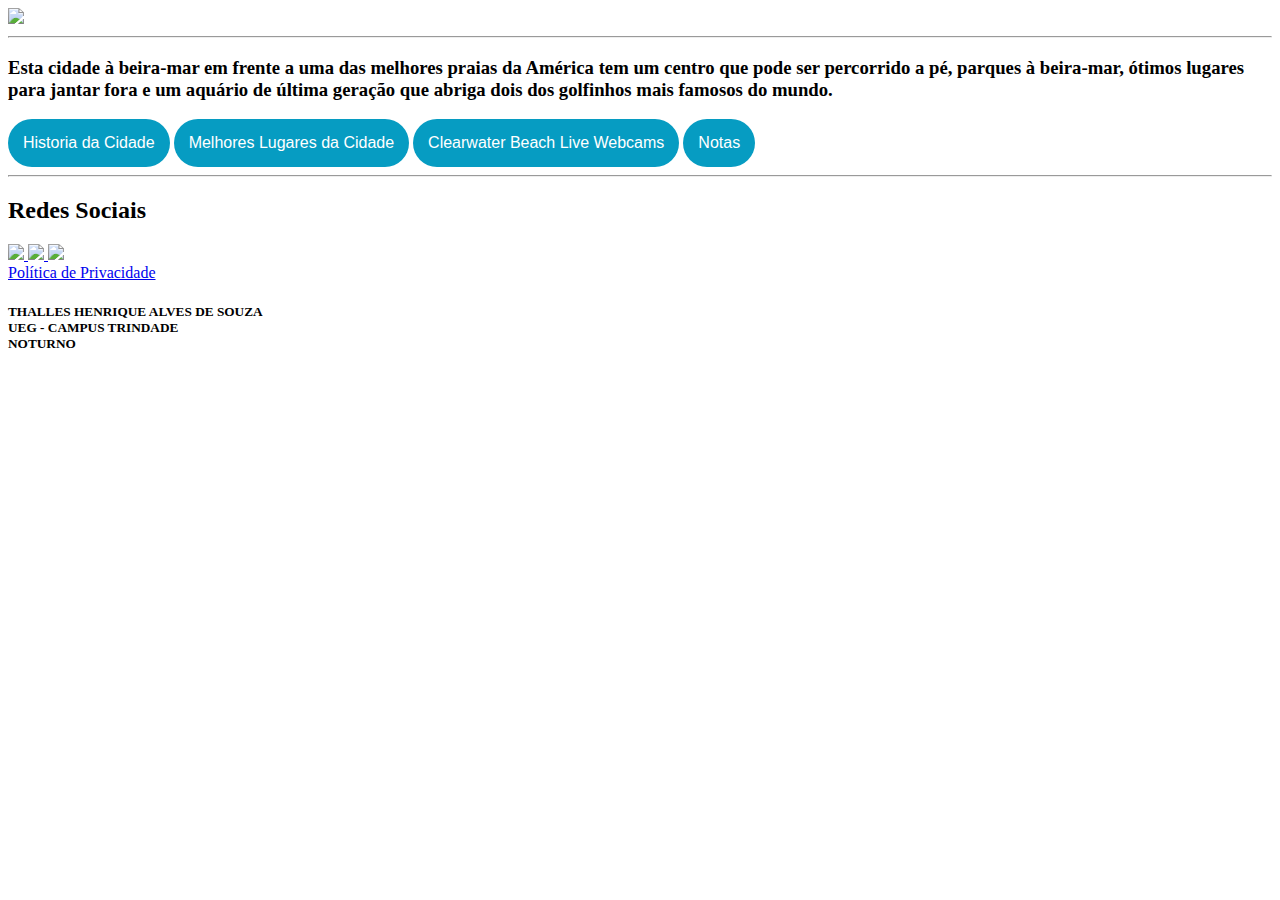
==== index.html @ e9d045e3 "Site" ====
<!DOCTYPE html>

<html lang="pt-br">

<head>
    
    <meta charset="UTF-8">
    <meta http-equiv="X-UA-Compatible" content="IE=edge">
    <meta name="viewport" content="width=, initial-scale=1.0">
    <link rel="stylesheet" href="cwater.css">
    <title>Clearwater, Florida - USA</title>



</head>


<body background="https://wenttrip.com.br/wp-content/uploads/2021/09/US_ClearWaterBeach_US_Header.jpg">

    <img src="https://public.govdelivery.com/system/images/91454/original/ClearwaterLogo-Horizontal.png?1657132391" lang="pt-br" class="imagem1"> 

    <hr>

  <h3>Esta cidade à beira-mar em frente a uma das melhores praias da América tem um centro que pode ser percorrido a pé,
    parques à beira-mar, ótimos lugares para jantar fora e um aquário de última geração que abriga dois dos golfinhos mais famosos do mundo. <br>
 </h3>




    <a href="HistoriaCity.html" class="home"><button style="background: #069cc2; border-radius: 1000px; padding: 15px; cursor: pointer; color: #fff; border: none; font-size: 16px;" class="botaohd">Historia da Cidade</button></a>
  

    <a href="lugares.html" class="home"><button style="background: #069cc2; border-radius: 1000px; padding: 15px; cursor: pointer; color: #fff; border: none; font-size: 16px;" class="botaohd">Melhores Lugares da Cidade</button></a>
    

    <a href="https://www.myclearwater.com/Visit-the-Beach/Watch-Live-Video-of-Clearwater-Beach" class="home"><button style="background: #069cc2; border-radius: 1000px; padding: 15px; cursor: pointer; color: #fff; border: none; font-size: 16px;" class="botaohd">Clearwater Beach Live Webcams </button></a>
    
    <a href="Notas.html" class="home"><button style="background: #069cc2; border-radius: 1000px; padding: 15px; cursor: pointer; color: #fff; border: none; font-size: 16px;" class="botaohd">Notas</button></a>
    
    


<hr>


    <footer>

<h2> Redes Sociais</h2>


  <a href="https://www.facebook.com/cityofclearwater/"><img src="https://upload.wikimedia.org/wikipedia/commons/thumb/5/51/Facebook_f_logo_%282019%29.svg/2048px-Facebook_f_logo_%282019%29.svg.png" class="facebook"> </a> 

  <a href="https://www.instagram.com/myclearwater/?hl=en"><img src="https://upload.wikimedia.org/wikipedia/commons/thumb/5/58/Instagram-Icon.png/800px-Instagram-Icon.png" class="instagram"> </a> 

  <a href="https://www.youtube.com/myclearwater"><img src="https://rotony.com.br/wp-content/uploads/2021/09/free-youtube-logo-icon-2431-thumb.png" class="yt"> </a> 
    
      <nav class="nav1">
       
            <li><a href="https://policies.google.com/privacy?hl=pt-BR">Política de Privacidade</a> </li>
    

      </nav>
      </footer>


        <h5>THALLES HENRIQUE ALVES DE SOUZA <br>
          UEG - CAMPUS TRINDADE <br> 
          NOTURNO


        </h5>

        
 

</body>
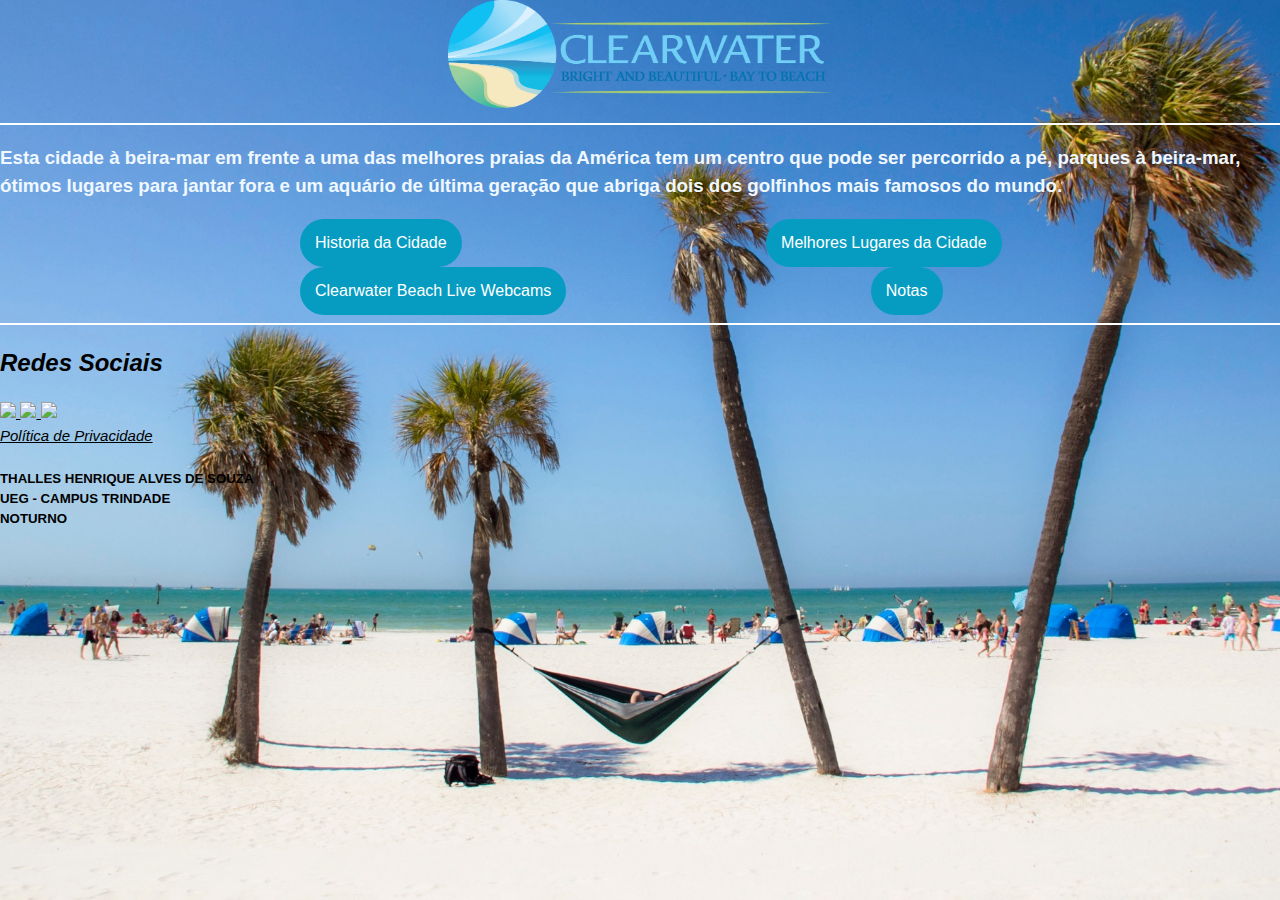
==== commit acca481a: "update 1.1" ====
--- a/index.html
+++ b/index.html
@@ -3,75 +3,91 @@
 <html lang="pt-br">
 
 <head>
-    
-    <meta charset="UTF-8">
-    <meta http-equiv="X-UA-Compatible" content="IE=edge">
-    <meta name="viewport" content="width=, initial-scale=1.0">
-    <link rel="stylesheet" href="cwater.css">
-    <title>Clearwater, Florida - USA</title>
 
+  <meta charset="UTF-8">
+  <meta http-equiv="X-UA-Compatible" content="IE=edge">
+  <meta name="viewport" content="width=, initial-scale=1.0">
+  <title>Clearwater, Florida - USA</title>
 
-
+  <!--LINK DO CSS-->
+  <link rel="stylesheet" href="/assets/css/cwater.css">
 </head>
 
 
-<body background="https://wenttrip.com.br/wp-content/uploads/2021/09/US_ClearWaterBeach_US_Header.jpg">
+<body class="imagem_de_fundo">
 
-    <img src="https://public.govdelivery.com/system/images/91454/original/ClearwaterLogo-Horizontal.png?1657132391" lang="pt-br" class="imagem1"> 
+<a href="/" class="botao-imagem">
+    <img src="/assets/images/ClearwaterLogo-Horizontal.png" lang="pt-br" class="imagem2" alt="Descrição da Imagem">
+</a>
 
-    <hr>
+
+  <hr>
 
   <h3>Esta cidade à beira-mar em frente a uma das melhores praias da América tem um centro que pode ser percorrido a pé,
-    parques à beira-mar, ótimos lugares para jantar fora e um aquário de última geração que abriga dois dos golfinhos mais famosos do mundo. <br>
- </h3>
+    parques à beira-mar, ótimos lugares para jantar fora e um aquário de última geração que abriga dois dos golfinhos
+    mais famosos do mundo. <br>
+  </h3>
 
 
 
 
-    <a href="HistoriaCity.html" class="home"><button style="background: #069cc2; border-radius: 1000px; padding: 15px; cursor: pointer; color: #fff; border: none; font-size: 16px;" class="botaohd">Historia da Cidade</button></a>
-  
-
-    <a href="lugares.html" class="home"><button style="background: #069cc2; border-radius: 1000px; padding: 15px; cursor: pointer; color: #fff; border: none; font-size: 16px;" class="botaohd">Melhores Lugares da Cidade</button></a>
-    
-
-    <a href="https://www.myclearwater.com/Visit-the-Beach/Watch-Live-Video-of-Clearwater-Beach" class="home"><button style="background: #069cc2; border-radius: 1000px; padding: 15px; cursor: pointer; color: #fff; border: none; font-size: 16px;" class="botaohd">Clearwater Beach Live Webcams </button></a>
-    
-    <a href="Notas.html" class="home"><button style="background: #069cc2; border-radius: 1000px; padding: 15px; cursor: pointer; color: #fff; border: none; font-size: 16px;" class="botaohd">Notas</button></a>
-    
-    
+  <a href="/pages/HistoriaCity.html" class="home"><button
+      style="background: #069cc2; border-radius: 1000px; padding: 15px; cursor: pointer; color: #fff; border: none; font-size: 16px;"
+      class="botaohd">Historia da Cidade</button></a>
 
 
-<hr>
+  <a href="/pages/lugares.html" class="home"><button
+      style="background: #069cc2; border-radius: 1000px; padding: 15px; cursor: pointer; color: #fff; border: none; font-size: 16px;"
+      class="botaohd">Melhores Lugares da Cidade</button></a>
 
 
-    <footer>
+  <a href="https://www.myclearwater.com/Visit-the-Beach/Watch-Live-Video-of-Clearwater-Beach" class="home"><button
+      style="background: #069cc2; border-radius: 1000px; padding: 15px; cursor: pointer; color: #fff; border: none; font-size: 16px;"
+      class="botaohd">Clearwater Beach Live Webcams </button></a>
 
-<h2> Redes Sociais</h2>
+  <a href="/pages/Notas.html" class="home"><button
+      style="background: #069cc2; border-radius: 1000px; padding: 15px; cursor: pointer; color: #fff; border: none; font-size: 16px;"
+      class="botaohd">Notas</button></a>
 
 
-  <a href="https://www.facebook.com/cityofclearwater/"><img src="https://upload.wikimedia.org/wikipedia/commons/thumb/5/51/Facebook_f_logo_%282019%29.svg/2048px-Facebook_f_logo_%282019%29.svg.png" class="facebook"> </a> 
-
-  <a href="https://www.instagram.com/myclearwater/?hl=en"><img src="https://upload.wikimedia.org/wikipedia/commons/thumb/5/58/Instagram-Icon.png/800px-Instagram-Icon.png" class="instagram"> </a> 
-
-  <a href="https://www.youtube.com/myclearwater"><img src="https://rotony.com.br/wp-content/uploads/2021/09/free-youtube-logo-icon-2431-thumb.png" class="yt"> </a> 
-    
-      <nav class="nav1">
-       
-            <li><a href="https://policies.google.com/privacy?hl=pt-BR">Política de Privacidade</a> </li>
-    
-
-      </nav>
-      </footer>
 
 
-        <h5>THALLES HENRIQUE ALVES DE SOUZA <br>
-          UEG - CAMPUS TRINDADE <br> 
-          NOTURNO
+  <hr>
 
 
-        </h5>
+  <footer>
 
-        
- 
+    <h2> Redes Sociais</h2>
 
-</body> 
+
+    <a href="https://www.facebook.com/cityofclearwater/"><img
+        src="https://upload.wikimedia.org/wikipedia/commons/thumb/5/51/Facebook_f_logo_%282019%29.svg/2048px-Facebook_f_logo_%282019%29.svg.png"
+        class="facebook"> </a>
+
+    <a href="https://www.instagram.com/myclearwater/?hl=en"><img
+        src="https://upload.wikimedia.org/wikipedia/commons/thumb/5/58/Instagram-Icon.png/800px-Instagram-Icon.png"
+        class="instagram"> </a>
+
+    <a href="https://www.youtube.com/myclearwater"><img
+        src="https://rotony.com.br/wp-content/uploads/2021/09/free-youtube-logo-icon-2431-thumb.png" class="yt"> </a>
+
+    <nav class="nav1">
+
+      <li><a href="https://policies.google.com/privacy?hl=pt-BR">Política de Privacidade</a> </li>
+
+
+    </nav>
+  </footer>
+
+
+  <h5>THALLES HENRIQUE ALVES DE SOUZA <br>
+    UEG - CAMPUS TRINDADE <br>
+    NOTURNO
+
+
+  </h5>
+
+
+
+
+</body>--- a/assets/css/cwater.css
+++ b/assets/css/cwater.css
@@ -0,0 +1,276 @@
+body, html{
+  height: 100%;
+  margin: 0;
+  background-repeat: no-repeat; 
+  background-size: cover;  
+  background-position: center; 
+  background-attachment: fixed;
+  font-family: 'Lucida Sans', 'Lucida Sans Regular', 'Lucida Grande', 'Lucida Sans Unicode', Verdana, sans-serif;
+  line-height: 1.5;
+  background-repeat: no-repeat;
+  
+
+
+}
+
+
+h1{
+  font-family: 'Lucida Sans', 'Lucida Sans Regular', 'Lucida Grande', 'Lucida Sans Unicode', Verdana, sans-serif;
+  line-height: 1.5;
+  font-size: medium;
+
+
+}
+
+.quadrado1 {
+border: 3px solid black;
+width: 300px;
+height: 300px;
+background-repeat: no-repeat;
+margin-left: 1px; 
+margin-right: 1px;
+
+  }
+
+.quadrado2 {
+  border: 3px solid black;
+  width: 300px;
+  height: 300px;
+  background-repeat: no-repeat;
+  margin-left: 1px; 
+  margin-right: 1px;
+  
+  }
+
+.quadrado3 {
+    border: 3px solid black;
+    width: 300px;
+    height: 300px;
+    background-repeat: no-repeat;
+    margin-left: 1px; 
+    margin-right: 1px;
+    
+  }
+
+.quadrado4 {
+      border: 3px solid rgb(3, 3, 3);
+      width: 300px;
+      height: 300px;
+      background-repeat: no-repeat;
+      margin-left: 1px; 
+      margin-right: 1px;
+      
+    }
+
+.botaohd{
+  font-family: 'Lucida Sans', 'Lucida Sans Regular', 'Lucida Grande', 'Lucida Sans Unicode', Geneva, Verdana, sans-serif;
+  
+
+  
+}
+
+h2 {
+  color: rgb(0, 0, 0);
+
+}
+
+p {
+  color: rgb(0, 0, 0);
+}
+
+h3 {
+  font-family: 'Lucida Sans', 'Lucida Sans Regular', 'Lucida Grande', 'Lucida Sans Unicode', Geneva, Verdana, sans-serif;
+  color: aliceblue;
+}
+
+footer {
+  color: rgb(0, 0, 0);
+  font-style: italic;
+  font-size: "1";
+}
+
+hr {
+  border: 1px solid rgb(255, 255, 255);
+  border-collapse: collapse;
+  text-align: center;
+}
+
+.facebook {
+  width: 3.0%;
+  
+}
+.instagram {
+  width: 3.0%;
+  
+
+}
+
+.yt {
+  width: 3.0%;
+ 
+}
+
+.fundoimg{
+
+  height: 200px;
+  top: 1900px; left: -10px; 
+  width: 150%;
+}
+
+
+.nav1{
+
+  font-family: Arial, Helvetica, sans-serif;
+
+
+
+}
+
+.lugarh3 {
+
+  font-family: 'Lucida Sans', 'Lucida Sans Regular', 'Lucida Grande', 'Lucida Sans Unicode', Geneva, Verdana, sans-serif;
+  color: rgb(0, 0, 0);
+  font-size: 25px;
+
+
+}
+
+li {
+
+  font-family: 'Lucida Sans', 'Lucida Sans Regular', 'Lucida Grande', 'Lucida Sans Unicode', Geneva, Verdana, sans-serif;
+  font-size: 15px;
+  position:relative;
+  margin-bottom:0.3em;
+  color:#000000;
+}
+
+.imglugar1 {
+
+  width: 650px;
+ 
+
+}
+
+
+.imglugar3 {
+
+  width: 350px;
+
+
+}
+
+
+.topo1 {
+    margin-left: 190px; 
+    margin-right: 190px;
+    background-color: #ffffffd9; /* Cor de fundo semelhante ao ChatGPT */
+    color: #333; /* Cor do texto para bom contraste */
+    line-height: 1.4; /* Melhora o espaçamento entre linhas */
+}
+
+
+
+.lugarb1 {
+
+  list-style: none;
+  display: flex;
+  justify-content: space-around;
+  gap: 20px;
+
+}
+
+
+.lugarb2 {
+
+  list-style: none;
+  display: flex;
+  justify-content: start;
+  gap: 5px;
+  margin-left: -42px; 
+  
+}
+
+.lugarb3 {
+
+  list-style: none;
+  display: flex;
+  justify-content: space-around;
+  gap: 20px; 
+
+
+}
+
+a{
+
+  color: rgb(0, 0, 0);
+}
+
+.home{
+
+  margin-left: 300px; 
+  
+}
+
+/* Definindo a classe para a imagem de fundo */
+.imagem_de_fundo {
+    background-image: url('/assets/images/backgroundUS_ClearWaterBeach.jpg');
+    background-size: cover; /* Faz a imagem cobrir toda a tela */
+    background-position: center; /* Centraliza a imagem */
+    background-repeat: no-repeat; /* Impede que a imagem se repita */
+    height: 100vh; /* Faz o body ocupar toda a altura da janela */
+    margin: 0; /* Remove a margem padrão do body */
+}
+
+
+/* Definindo a classe para a imagem de fundo da pagina de Historia da Cidade */
+.imagem_de_fundo_history {
+    background-image: url('/assets/images/textura-branca_1160-786.avif');
+    background-size: cover; /* Faz a imagem cobrir toda a tela */
+    background-position: center; /* Centraliza a imagem */
+    background-repeat: no-repeat; /* Impede que a imagem se repita */
+    height: 100vh; /* Faz o body ocupar toda a altura da janela */
+    margin: 0; /* Remove a margem padrão do body */
+}
+
+
+.botao-imagem {
+    display: block; /* Faz com que o contêiner ocupe toda a largura disponível */
+    text-decoration: none; /* Remove o sublinhado do link */
+    margin: 0 auto; /* Centraliza o contêiner horizontalmente */
+    text-align: center; /* Centraliza o conteúdo dentro do contêiner */
+}
+
+/* Estilos para a imagem */
+.imagem1 {
+    width: 30%; /* Ajusta a imagem ao tamanho do contêiner */
+    transition: box-shadow 0.3s ease, transform 0.3s ease; /* Transição suave para o efeito de sombra e transformação */
+    cursor: pointer; /* Muda o cursor para uma mãozinha ao passar sobre a imagem */
+    display: inline-block; /* Faz com que a imagem se ajuste ao tamanho do contêiner */
+}
+
+/* Efeito de sombra e transformação ao passar o mouse */
+.imagem1:hover {
+    transform: scale(1.05); /* Leve aumento na escala da imagem para efeito de zoom */
+}
+
+
+/* Estilos para a imagem */
+.imagem2 {
+    width: 30%; /* Ajusta a imagem ao tamanho do contêiner */
+    cursor: pointer; /* Muda o cursor para uma mãozinha ao passar sobre a imagem */
+    display: inline-block; /* Faz com que a imagem se ajuste ao tamanho do contêiner */
+}
+
+
+
+
+
+
+
+
+
+
+
+
+
+
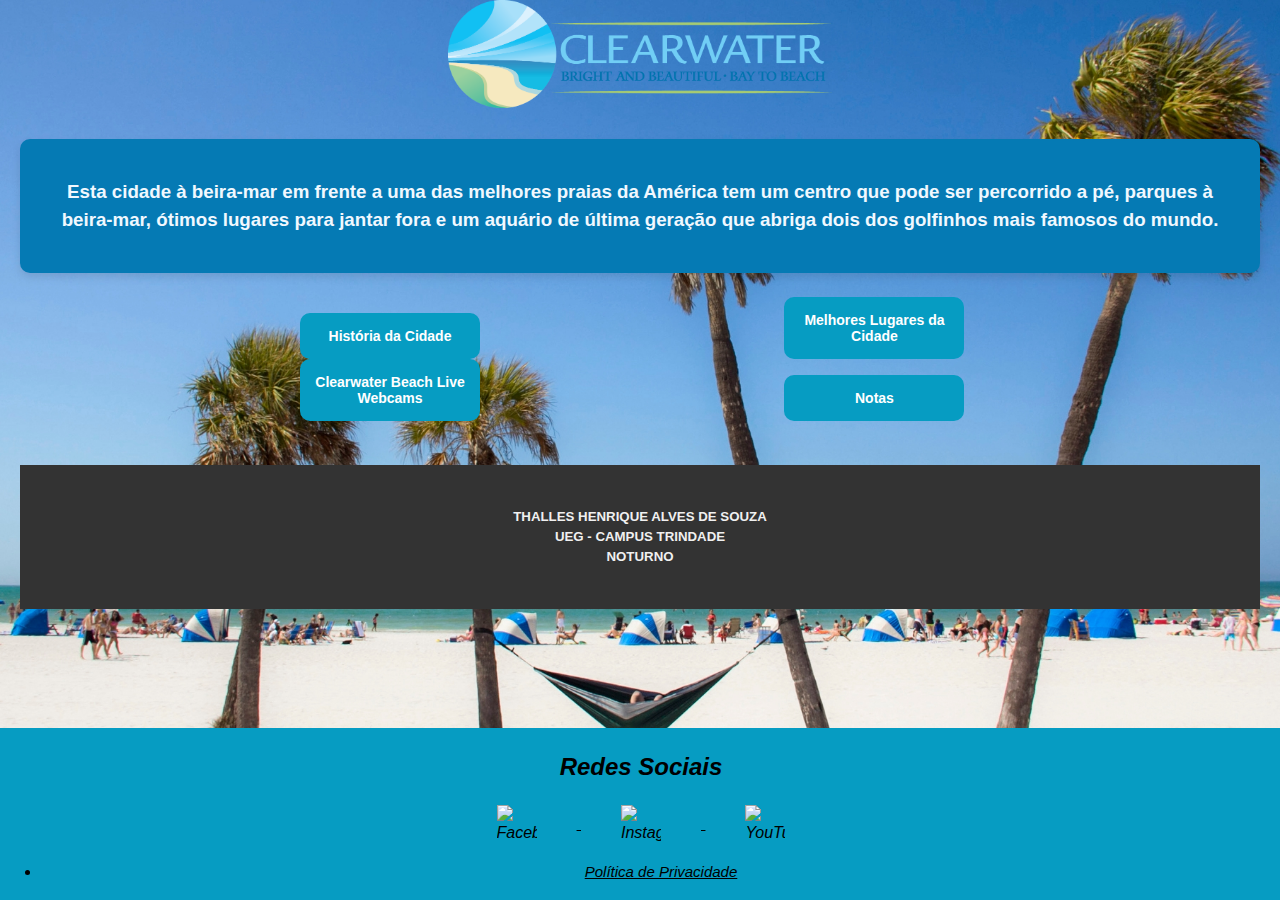
==== commit cc425fae: "up" ====
--- a/index.html
+++ b/index.html
@@ -1,93 +1,82 @@
 <!DOCTYPE html>
-
 <html lang="pt-br">
 
 <head>
-
   <meta charset="UTF-8">
   <meta http-equiv="X-UA-Compatible" content="IE=edge">
-  <meta name="viewport" content="width=, initial-scale=1.0">
+  <meta name="viewport" content="width=device-width, initial-scale=1.0">
   <title>Clearwater, Florida - USA</title>
-
   <!--LINK DO CSS-->
   <link rel="stylesheet" href="/assets/css/cwater.css">
 </head>
 
-
 <body class="imagem_de_fundo">
 
-<a href="/" class="botao-imagem">
-    <img src="/assets/images/ClearwaterLogo-Horizontal.png" lang="pt-br" class="imagem2" alt="Descrição da Imagem">
-</a>
+  <header>
+    <a href="/" class="botao-imagem">
+      <img src="/assets/images/ClearwaterLogo-Horizontal.png" lang="pt-br" class="imagem2" alt="Descrição da Imagem">
+    </a>
+  </header>
+
+  <nav class="main-nav">
+    <!-- Adicione aqui links de navegação principais, se necessário -->
+  </nav>
+
+  <br>
+  <main>
+    <section class="intro">
+      <h3>Esta cidade à beira-mar em frente a uma das melhores praias da América tem um centro que pode ser percorrido a
+        pé,
+        parques à beira-mar, ótimos lugares para jantar fora e um aquário de última geração que abriga dois dos
+        golfinhos
+        mais famosos do mundo.</h3>
 
 
-  <hr>
+    </section>
 
-  <h3>Esta cidade à beira-mar em frente a uma das melhores praias da América tem um centro que pode ser percorrido a pé,
-    parques à beira-mar, ótimos lugares para jantar fora e um aquário de última geração que abriga dois dos golfinhos
-    mais famosos do mundo. <br>
-  </h3>
+    <br>
+    <section class="buttons_main">
+      <a href="/pages/HistoriaCity.html" class="home"><button class="botao_main">História da Cidade</button></a>
+      <a href="/pages/lugares.html" class="home"><button class="botao_main">Melhores Lugares da Cidade</button></a>
+      <a href="https://www.myclearwater.com/Visit-the-Beach/Watch-Live-Video-of-Clearwater-Beach" class="home"><button
+          class="botao_main">Clearwater Beach Live Webcams</button></a>
+      <a href="/pages/Notas.html" class="home"><button class="botao_main">Notas</button></a>
+    </section>
+
+    <br>
+  </main>
 
 
-
-
-  <a href="/pages/HistoriaCity.html" class="home"><button
-      style="background: #069cc2; border-radius: 1000px; padding: 15px; cursor: pointer; color: #fff; border: none; font-size: 16px;"
-      class="botaohd">Historia da Cidade</button></a>
-
-
-  <a href="/pages/lugares.html" class="home"><button
-      style="background: #069cc2; border-radius: 1000px; padding: 15px; cursor: pointer; color: #fff; border: none; font-size: 16px;"
-      class="botaohd">Melhores Lugares da Cidade</button></a>
-
-
-  <a href="https://www.myclearwater.com/Visit-the-Beach/Watch-Live-Video-of-Clearwater-Beach" class="home"><button
-      style="background: #069cc2; border-radius: 1000px; padding: 15px; cursor: pointer; color: #fff; border: none; font-size: 16px;"
-      class="botaohd">Clearwater Beach Live Webcams </button></a>
-
-  <a href="/pages/Notas.html" class="home"><button
-      style="background: #069cc2; border-radius: 1000px; padding: 15px; cursor: pointer; color: #fff; border: none; font-size: 16px;"
-      class="botaohd">Notas</button></a>
-
-
-
-
-  <hr>
-
-
-  <footer>
-
-    <h2> Redes Sociais</h2>
-
-
-    <a href="https://www.facebook.com/cityofclearwater/"><img
-        src="https://upload.wikimedia.org/wikipedia/commons/thumb/5/51/Facebook_f_logo_%282019%29.svg/2048px-Facebook_f_logo_%282019%29.svg.png"
-        class="facebook"> </a>
-
-    <a href="https://www.instagram.com/myclearwater/?hl=en"><img
-        src="https://upload.wikimedia.org/wikipedia/commons/thumb/5/58/Instagram-Icon.png/800px-Instagram-Icon.png"
-        class="instagram"> </a>
-
-    <a href="https://www.youtube.com/myclearwater"><img
-        src="https://rotony.com.br/wp-content/uploads/2021/09/free-youtube-logo-icon-2431-thumb.png" class="yt"> </a>
-
-    <nav class="nav1">
-
-      <li><a href="https://policies.google.com/privacy?hl=pt-BR">Política de Privacidade</a> </li>
-
-
+  <footer class="redes-sociais-paginamain">
+    <h2>Redes Sociais</h2>
+    <div class="social-icons">
+      <a href="https://www.facebook.com/cityofclearwater/" target="_blank">
+        <img
+          src="https://upload.wikimedia.org/wikipedia/commons/thumb/5/51/Facebook_f_logo_%282019%29.svg/2048px-Facebook_f_logo_%282019%29.svg.png"
+          class="social-icon facebook" alt="Facebook">
+      </a>
+      <a href="https://www.instagram.com/myclearwater/?hl=en" target="_blank">
+        <img src="https://upload.wikimedia.org/wikipedia/commons/thumb/5/58/Instagram-Icon.png/800px-Instagram-Icon.png"
+          class="social-icon instagram" alt="Instagram">
+      </a>
+      <a href="https://www.youtube.com/myclearwater" target="_blank">
+        <img src="https://rotony.com.br/wp-content/uploads/2021/09/free-youtube-logo-icon-2431-thumb.png"
+          class="social-icon yt" alt="YouTube">
+      </a>
+    </div>
+    <nav class="footer-nav">
+      <ul>
+        <li><a href="https://policies.google.com/privacy?hl=pt-BR" target="_blank">Política de Privacidade</a></li>
+      </ul>
     </nav>
   </footer>
 
+  <aside class="footer-info">
+    <h5>THALLES HENRIQUE ALVES DE SOUZA <br>
+      UEG - CAMPUS TRINDADE <br>
+      NOTURNO</h5>
+  </aside>
 
-  <h5>THALLES HENRIQUE ALVES DE SOUZA <br>
-    UEG - CAMPUS TRINDADE <br>
-    NOTURNO
+</body>
 
-
-  </h5>
-
-
-
-
-</body>+</html>--- a/assets/css/cwater.css
+++ b/assets/css/cwater.css
@@ -1,80 +1,38 @@
-body, html{
+body, html {
   height: 100%;
   margin: 0;
-  background-repeat: no-repeat; 
-  background-size: cover;  
-  background-position: center; 
+  background-repeat: no-repeat;
+  background-size: cover;
+  background-position: center;
   background-attachment: fixed;
   font-family: 'Lucida Sans', 'Lucida Sans Regular', 'Lucida Grande', 'Lucida Sans Unicode', Verdana, sans-serif;
   line-height: 1.5;
-  background-repeat: no-repeat;
-  
-
-
-}
-
-
-h1{
+}
+
+h1 {
   font-family: 'Lucida Sans', 'Lucida Sans Regular', 'Lucida Grande', 'Lucida Sans Unicode', Verdana, sans-serif;
   line-height: 1.5;
   font-size: medium;
-
-
-}
-
-.quadrado1 {
-border: 3px solid black;
-width: 300px;
-height: 300px;
-background-repeat: no-repeat;
-margin-left: 1px; 
-margin-right: 1px;
-
-  }
-
-.quadrado2 {
+}
+
+.quadrado1, .quadrado2, .quadrado3, .quadrado4 {
   border: 3px solid black;
   width: 300px;
   height: 300px;
   background-repeat: no-repeat;
-  margin-left: 1px; 
+  margin-left: 1px;
   margin-right: 1px;
-  
-  }
-
-.quadrado3 {
-    border: 3px solid black;
-    width: 300px;
-    height: 300px;
-    background-repeat: no-repeat;
-    margin-left: 1px; 
-    margin-right: 1px;
-    
-  }
+}
 
 .quadrado4 {
-      border: 3px solid rgb(3, 3, 3);
-      width: 300px;
-      height: 300px;
-      background-repeat: no-repeat;
-      margin-left: 1px; 
-      margin-right: 1px;
-      
-    }
-
-.botaohd{
+  border-color: rgb(3, 3, 3);
+}
+
+.botaohd {
   font-family: 'Lucida Sans', 'Lucida Sans Regular', 'Lucida Grande', 'Lucida Sans Unicode', Geneva, Verdana, sans-serif;
-  
-
-  
-}
-
-h2 {
-  color: rgb(0, 0, 0);
-
-}
-
-p {
+}
+
+h2, p {
   color: rgb(0, 0, 0);
 }
 
@@ -86,7 +44,7 @@
 footer {
   color: rgb(0, 0, 0);
   font-style: italic;
-  font-size: "1";
+  font-size: 1em;
 }
 
 hr {
@@ -95,182 +53,308 @@
   text-align: center;
 }
 
-.facebook {
-  width: 3.0%;
-  
-}
-.instagram {
-  width: 3.0%;
-  
-
-}
-
-.yt {
-  width: 3.0%;
- 
-}
-
-.fundoimg{
-
+.facebook, .instagram, .yt {
+  width: 3%;
+}
+
+.fundoimg {
   height: 200px;
-  top: 1900px; left: -10px; 
   width: 150%;
-}
-
-
-.nav1{
-
+  position: absolute;
+  top: 1900px;
+  left: -10px;
+}
+
+.nav1 {
   font-family: Arial, Helvetica, sans-serif;
-
-
-
 }
 
 .lugarh3 {
-
   font-family: 'Lucida Sans', 'Lucida Sans Regular', 'Lucida Grande', 'Lucida Sans Unicode', Geneva, Verdana, sans-serif;
   color: rgb(0, 0, 0);
   font-size: 25px;
-
-
 }
 
 li {
-
   font-family: 'Lucida Sans', 'Lucida Sans Regular', 'Lucida Grande', 'Lucida Sans Unicode', Geneva, Verdana, sans-serif;
   font-size: 15px;
-  position:relative;
-  margin-bottom:0.3em;
-  color:#000000;
+  position: relative;
+  margin-bottom: 0.3em;
+  color: #000000;
 }
 
 .imglugar1 {
-
   width: 650px;
- 
-
-}
-
+}
 
 .imglugar3 {
-
   width: 350px;
-
-
-}
-
+}
 
 .topo1 {
-    margin-left: 190px; 
-    margin-right: 190px;
-    background-color: #ffffffd9; /* Cor de fundo semelhante ao ChatGPT */
-    color: #333; /* Cor do texto para bom contraste */
-    line-height: 1.4; /* Melhora o espaçamento entre linhas */
-}
-
-
-
-.lugarb1 {
-
+  margin-left: 190px;
+  margin-right: 190px;
+  background-color: #ffffffd9; /* Cor de fundo semelhante ao ChatGPT */
+  color: #333; /* Cor do texto para bom contraste */
+  line-height: 1.4; /* Melhora o espaçamento entre linhas */
+}
+
+.intro {
+  padding: 20px; /* Adiciona espaçamento interno */
+  margin: 0 auto; /* Centraliza horizontalmente */
+  max-width: 1200px; /* Define uma largura máxima */
+  text-align: center; /* Centraliza o texto */
+  background-color: #057ab4; /* Cor de fundo clara */
+  border-radius: 10px; /* Bordas arredondadas */
+  box-shadow: 0 4px 8px rgba(0, 0, 0, 0.1); /* Sombra suave */
+}
+
+
+.lugarb1, .lugarb2, .lugarb3 {
   list-style: none;
   display: flex;
-  justify-content: space-around;
   gap: 20px;
-
-}
-
+}
 
 .lugarb2 {
-
-  list-style: none;
-  display: flex;
   justify-content: start;
   gap: 5px;
-  margin-left: -42px; 
-  
-}
-
-.lugarb3 {
-
-  list-style: none;
-  display: flex;
-  justify-content: space-around;
-  gap: 20px; 
-
-
-}
-
-a{
-
+  margin-left: -42px;
+}
+
+a {
   color: rgb(0, 0, 0);
 }
 
-.home{
-
-  margin-left: 300px; 
-  
+.home {
+  margin-left: 300px;
 }
 
 /* Definindo a classe para a imagem de fundo */
+.imagem_de_fundo, .imagem_de_fundo_history {
+  background-size: cover; /* Faz a imagem cobrir toda a tela */
+  background-position: center; /* Centraliza a imagem */
+  background-repeat: no-repeat; /* Impede que a imagem se repita */
+  height: 100vh; /* Faz o body ocupar toda a altura da janela */
+  margin: 0; /* Remove a margem padrão do body */
+}
+
 .imagem_de_fundo {
-    background-image: url('/assets/images/backgroundUS_ClearWaterBeach.jpg');
-    background-size: cover; /* Faz a imagem cobrir toda a tela */
-    background-position: center; /* Centraliza a imagem */
-    background-repeat: no-repeat; /* Impede que a imagem se repita */
-    height: 100vh; /* Faz o body ocupar toda a altura da janela */
-    margin: 0; /* Remove a margem padrão do body */
-}
-
-
-/* Definindo a classe para a imagem de fundo da pagina de Historia da Cidade */
+  background-image: url('/assets/images/backgroundUS_ClearWaterBeach.jpg');
+}
+
 .imagem_de_fundo_history {
-    background-image: url('/assets/images/textura-branca_1160-786.avif');
-    background-size: cover; /* Faz a imagem cobrir toda a tela */
-    background-position: center; /* Centraliza a imagem */
-    background-repeat: no-repeat; /* Impede que a imagem se repita */
-    height: 100vh; /* Faz o body ocupar toda a altura da janela */
-    margin: 0; /* Remove a margem padrão do body */
-}
-
+  background-image: url('/assets/images/textura-branca_1160-786.avif');
+}
 
 .botao-imagem {
-    display: block; /* Faz com que o contêiner ocupe toda a largura disponível */
-    text-decoration: none; /* Remove o sublinhado do link */
-    margin: 0 auto; /* Centraliza o contêiner horizontalmente */
-    text-align: center; /* Centraliza o conteúdo dentro do contêiner */
+  display: block; /* Faz com que o contêiner ocupe toda a largura disponível */
+  text-decoration: none; /* Remove o sublinhado do link */
+  margin: 0 auto; /* Centraliza o contêiner horizontalmente */
+  text-align: center; /* Centraliza o conteúdo dentro do contêiner */
 }
 
 /* Estilos para a imagem */
+.imagem1, .imagem2 {
+  width: 30%; /* Ajusta a imagem ao tamanho do contêiner */
+  display: inline-block; /* Faz com que a imagem se ajuste ao tamanho do contêiner */
+}
+
 .imagem1 {
-    width: 30%; /* Ajusta a imagem ao tamanho do contêiner */
-    transition: box-shadow 0.3s ease, transform 0.3s ease; /* Transição suave para o efeito de sombra e transformação */
-    cursor: pointer; /* Muda o cursor para uma mãozinha ao passar sobre a imagem */
-    display: inline-block; /* Faz com que a imagem se ajuste ao tamanho do contêiner */
+  transition: box-shadow 0.3s ease, transform 0.3s ease; /* Transição suave para o efeito de sombra e transformação */
+  cursor: pointer; /* Muda o cursor para uma mãozinha ao passar sobre a imagem */
 }
 
 /* Efeito de sombra e transformação ao passar o mouse */
 .imagem1:hover {
-    transform: scale(1.05); /* Leve aumento na escala da imagem para efeito de zoom */
-}
-
-
-/* Estilos para a imagem */
+  transform: scale(1.05); /* Leve aumento na escala da imagem para efeito de zoom */
+}
+
 .imagem2 {
-    width: 30%; /* Ajusta a imagem ao tamanho do contêiner */
-    cursor: pointer; /* Muda o cursor para uma mãozinha ao passar sobre a imagem */
-    display: inline-block; /* Faz com que a imagem se ajuste ao tamanho do contêiner */
-}
-
-
-
-
-
-
-
-
-
-
-
-
-
-
+  cursor: pointer; /* Muda o cursor para uma mãozinha ao passar sobre a imagem */
+}
+
+footer {
+  background-color: #333; /* Cor de fundo escura para o footer */
+  color: #f0f0f0; /* Cor do texto clara para contraste */
+  padding: 5px; /* Espaçamento interno */
+  text-align: center; /* Centraliza o texto e conteúdo */
+}
+
+.footer-content h1 {
+  margin-bottom: 10px; /* Espaçamento abaixo do título */
+}
+
+.social-links {
+  margin-bottom: 10px; /* Espaçamento abaixo dos ícones sociais */
+}
+
+.social-icon {
+  display: inline-block;
+  margin: 0 10px; /* Espaçamento horizontal entre os ícones */
+}
+
+.social-icon img {
+  width: 40px; /* Tamanho dos ícones */
+  height: auto; /* Mantém a proporção da imagem */
+  transition: transform 0.3s ease; /* Transição suave para o efeito de hover */
+}
+
+.social-icon img:hover {
+  transform: scale(1.1); /* Leve aumento dos ícones ao passar o mouse */
+}
+
+.nav1 ul {
+  list-style: none; /* Remove os marcadores da lista */
+  padding: 0; /* Remove o padding padrão */
+}
+
+.nav1 li {
+  display: inline; /* Exibe os itens da lista em linha */
+  margin: 0 10px; /* Espaçamento horizontal entre os itens */
+}
+
+.nav1 a {
+  color: #f0f0f0; /* Cor do texto do link */
+  text-decoration: none; /* Remove o sublinhado dos links */
+}
+
+.nav1 a:hover {
+  text-decoration: underline; /* Adiciona sublinhado ao passar o mouse */
+}
+
+/* Estilo para o footer */
+.redes-sociais-paginamain {
+  background-color: #069cc2;
+  color: #fff; /* Cor do texto */
+  padding: 1px;
+  text-align: center; /* Centraliza o texto e ícones */
+  position: fixed; /* Fixar o footer na parte inferior da tela */
+  bottom: 0;
+  width: 100%; /* Largura total da tela */
+}
+
+/* Estilo para os ícones sociais */
+.social-icon {
+  width: 40px; /* Tamanho dos ícones */
+  height: 40px;
+  margin: 0 40px; /* Espaçamento entre os ícones */
+  vertical-align: middle; /* Alinha verticalmente os ícones */
+  transition: transform 0.3s ease, filter 0.3s ease; /* Transições suaves */
+}
+
+/* Efeito ao passar o mouse sobre os ícones */
+.social-icon:hover {
+  transform: scale(1.1); /* Aumenta ligeiramente o tamanho do ícone */
+  filter: brightness(1.2); /* Aumenta o brilho dos ícones */
+}
+
+/* Estilo para o menu de navegação no footer */
+.nav1 {
+  margin-top: 10px; /* Espaçamento superior */
+}
+
+.nav1 ul {
+  list-style: none; /* Remove a marcação da lista */
+  padding: 0; /* Remove o preenchimento da lista */
+}
+
+.nav1 li {
+  display: inline; /* Exibe itens em linha */
+  margin: 0 10px; /* Espaçamento entre os itens */
+}
+
+.nav1 a {
+  color: #fff; /* Cor do texto do link */
+  text-decoration: none; /* Remove o sublinhado dos links */
+  font-weight: bold; /* Deixa o texto em negrito */
+}
+
+/* Estilo para os botões do MAIN */
+.botao_main {
+  background: #069cc2; /* Cor de fundo */
+  border-radius: 10px; /* Bordas arredondadas para um efeito moderno */
+  padding: 20px; /* Espaçamento interno */
+  cursor: pointer; /* Cursor de mãozinha ao passar sobre o botão */
+  color: #fff; /* Cor do texto */
+  border: none; /* Remove a borda do botão */
+  font-size: 16px; /* Tamanho da fonte */
+  font-weight: bold; /* Deixa o texto em negrito */
+  text-align: center; /* Centraliza o texto no botão */
+  display: inline-block; /* Faz com que o botão se ajuste ao conteúdo */
+  width: 200px; /* Largura fixa do botão */
+  height: 50px; /* Altura fixa do botão */
+  transition: background 0.3s ease, transform 0.3s ease, box-shadow 0.3s ease; /* Transições suaves */
+}
+
+.botao_main:hover {
+  background: #057ab4; /* Cor de fundo ao passar o mouse */
+  transform: scale(1.05); /* Leve aumento na escala do botão */
+  box-shadow: 0 8px 16px rgba(0, 0, 0, 0.3); /* Sombra do botão */
+}
+
+/* Estilo para a centralização da imagem */
+.imagem2 {
+  width: 30%; /* Ajusta a imagem ao tamanho do contêiner */
+  display: inline-block; /* Faz com que a imagem se ajuste ao tamanho do contêiner */
+}
+
+// BOTAO MAIN
+
+.buttons_main {
+  display: flex; /* Usa Flexbox para o layout dos botões */
+  flex-wrap: wrap; /* Permite que os botões quebrem para a linha seguinte se necessário */
+  justify-content: center; /* Centraliza os botões horizontalmente */
+  gap: 15px; /* Espaçamento entre os botões */
+  margin: 20px auto; /* Margem superior e inferior, centralizado horizontalmente */
+  max-width: 1200px; /* Define uma largura máxima para a seção, opcional */
+}
+
+.buttons_main a {
+  text-decoration: none; /* Remove o sublinhado dos links */
+}
+
+.botao_main {
+  background: #069cc2; /* Cor de fundo */
+  border-radius: 10px; /* Bordas arredondadas para um efeito moderno */
+  padding: 15px; /* Espaçamento interno ajustado */
+  cursor: pointer; /* Cursor de mãozinha ao passar sobre o botão */
+  color: #fff; /* Cor do texto */
+  border: none; /* Remove a borda do botão */
+  font-size: 14px; /* Tamanho da fonte ajustado */
+  font-weight: bold; /* Fonte em negrito */
+  text-align: center; /* Centraliza o texto */
+  display: inline-block; /* Faz o botão ajustar-se ao conteúdo */
+  width: 180px; /* Largura ajustada para todos os botões */
+  height: auto; /* Altura ajustada para permitir flexibilidade */
+  transition: background 0.3s ease, transform 0.3s ease, box-shadow 0.3s ease; /* Transições suaves para mudanças de cor, transformação e sombra */
+}
+
+/* Efeito ao passar o mouse sobre o botão */
+.botao_main:hover {
+  background: #057ab4; /* Cor de fundo ao passar o mouse */
+  transform: scale(1.03); /* Leve aumento na escala do botão */
+  box-shadow: 0 6px 12px rgba(0, 0, 0, 0.2); /* Sombra ajustada para um efeito de profundidade mais suave */
+}
+
+.footer-info {
+  background-color: #333; /* Cor de fundo para o footer */
+  color: #f0f0f0; /* Cor do texto para contraste */
+  padding: 20px; /* Espaçamento interno */
+  text-align: center; /* Centraliza o texto */
+  margin: 20px auto; /* Margem superior e inferior, centralizado horizontalmente */
+  max-width: 1200px; /* Define uma largura máxima para o footer, opcional */
+}
+
+.footer-info h1 {
+  font-size: 24px; /* Tamanho da fonte do título */
+  margin-bottom: 10px; /* Espaçamento abaixo do título */
+}
+
+.footer-info p {
+  font-size: 16px; /* Tamanho da fonte do parágrafo */
+  margin: 0; /* Remove a margem padrão do parágrafo */
+}
+
+
+
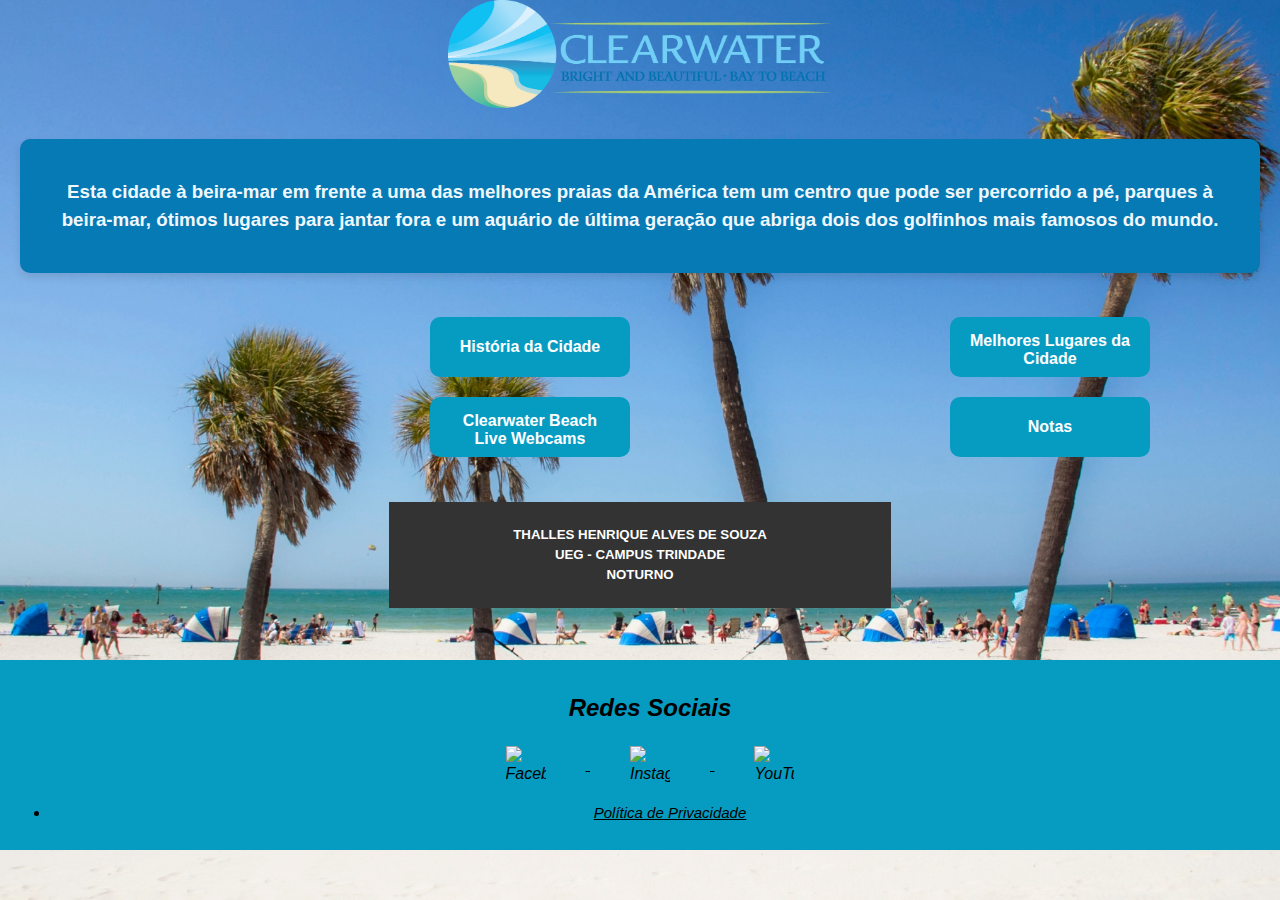
==== commit 668f3108: "update 1.1.2" ====
--- a/index.html
+++ b/index.html
@@ -8,6 +8,7 @@
   <title>Clearwater, Florida - USA</title>
   <!--LINK DO CSS-->
   <link rel="stylesheet" href="/assets/css/cwater.css">
+  <link rel="stylesheet" href="/assets/css/responsive.css">
 </head>
 
 <body class="imagem_de_fundo">
--- a/assets/css/cwater.css
+++ b/assets/css/cwater.css
@@ -338,12 +338,12 @@
 }
 
 .footer-info {
-  background-color: #333; /* Cor de fundo para o footer */
-  color: #f0f0f0; /* Cor do texto para contraste */
-  padding: 20px; /* Espaçamento interno */
+  background-color: #333333; /* Cor de fundo para o footer */
+  color: #ffffff; /* Cor do texto para contraste */
+  padding: 1px; /* Espaçamento interno */
   text-align: center; /* Centraliza o texto */
-  margin: 20px auto; /* Margem superior e inferior, centralizado horizontalmente */
-  max-width: 1200px; /* Define uma largura máxima para o footer, opcional */
+  margin: 1px auto; /* Margem superior e inferior, centralizado horizontalmente */
+  max-width: 500px; /* Define uma largura máxima para o footer, opcional */
 }
 
 .footer-info h1 {
--- a/assets/css/responsive.css
+++ b/assets/css/responsive.css
@@ -0,0 +1,107 @@
+/* Estilos gerais aplicados para telas maiores (desktop) */
+@media (min-width: 1024px) {
+  .intro {
+    text-align: center;
+    padding: 20px;
+  }
+
+  .buttons_main {
+    display: flex;
+    flex-wrap: wrap;
+    justify-content: center;
+    gap: 20px;
+    margin: 20px;
+  }
+
+  .botao_main {
+    width: 200px;
+    height: 60px;
+    font-size: 16px;
+  }
+
+  .redes-sociais-paginamain {
+    padding: 10px;
+    font-size: 16px;
+    position: fixed;
+    bottom: 0;
+    width: 100%;
+    overflow-x: auto; /* Adiciona rolagem horizontal se necessário */
+  }
+
+  footer {
+    margin-bottom: 50px; /* Adiciona espaço para o footer */
+  }
+}
+
+/* Estilos para tablets e telas médias */
+@media (max-width: 1024px) and (min-width: 768px) {
+  .intro {
+    padding: 15px;
+  }
+
+  .buttons_main {
+    display: flex;
+    flex-wrap: wrap;
+    justify-content: center;
+    gap: 15px;
+    margin: 15px;
+  }
+
+  .botao_main {
+    width: 180px;
+    height: 50px;
+    font-size: 14px;
+  }
+
+  .redes-sociais-paginamain {
+    padding: 8px;
+    font-size: 14px;
+  }
+}
+
+/* Estilos para dispositivos móveis */
+@media (max-width: 768px) {
+  body, html {
+    font-size: 14px;
+    margin: 0; /* Remove margem padrão */
+    padding: 0; /* Remove padding padrão */
+  }
+
+  .intro {
+    padding: 10px;
+  }
+
+  .buttons_main {
+    display: flex;
+    flex-direction: column;
+    align-items: center;
+    gap: 10px;
+    margin: 10px;
+  }
+
+  .botao_main {
+    width: 100%; /* Ajusta a largura dos botões para caber na tela */
+    max-width: 150px; /* Define uma largura máxima para os botões */
+    height: 40px;
+    font-size: 12px;
+  }
+
+  .redes-sociais-paginamain {
+    padding: 5px;
+    font-size: 12px;
+    position: static; /* Remover a fixação para dispositivos móveis */
+    margin-top: 20px; /* Adiciona espaço acima do footer */
+    overflow-x: auto; /* Adiciona rolagem horizontal se necessário */
+    text-align: center; /* Centraliza o texto e ícones no footer */
+  }
+
+  .social-icon {
+    width: 30px;
+    height: 30px;
+    margin: 5px; /* Adiciona um pequeno espaçamento entre os ícones */
+  }
+
+  footer {
+    margin-bottom: 0; /* Remove o espaço extra na parte inferior */
+  }
+}
